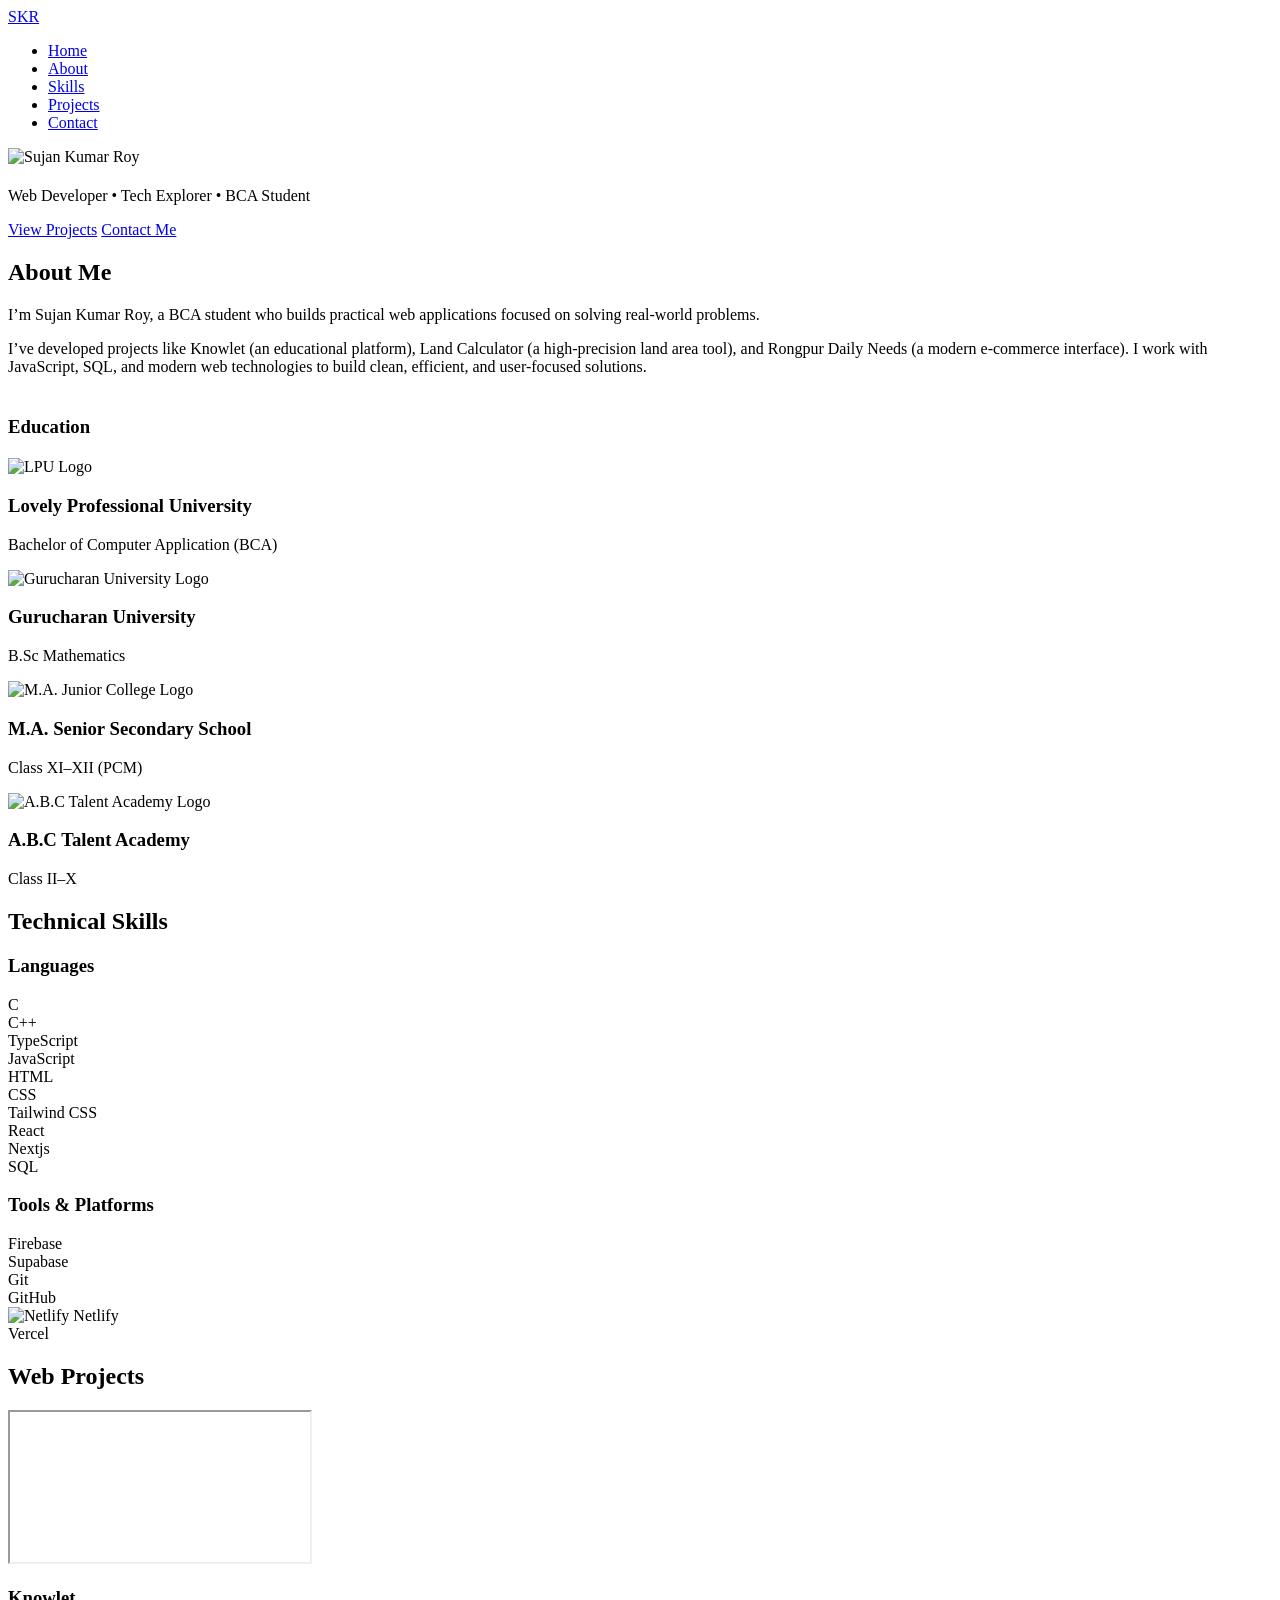
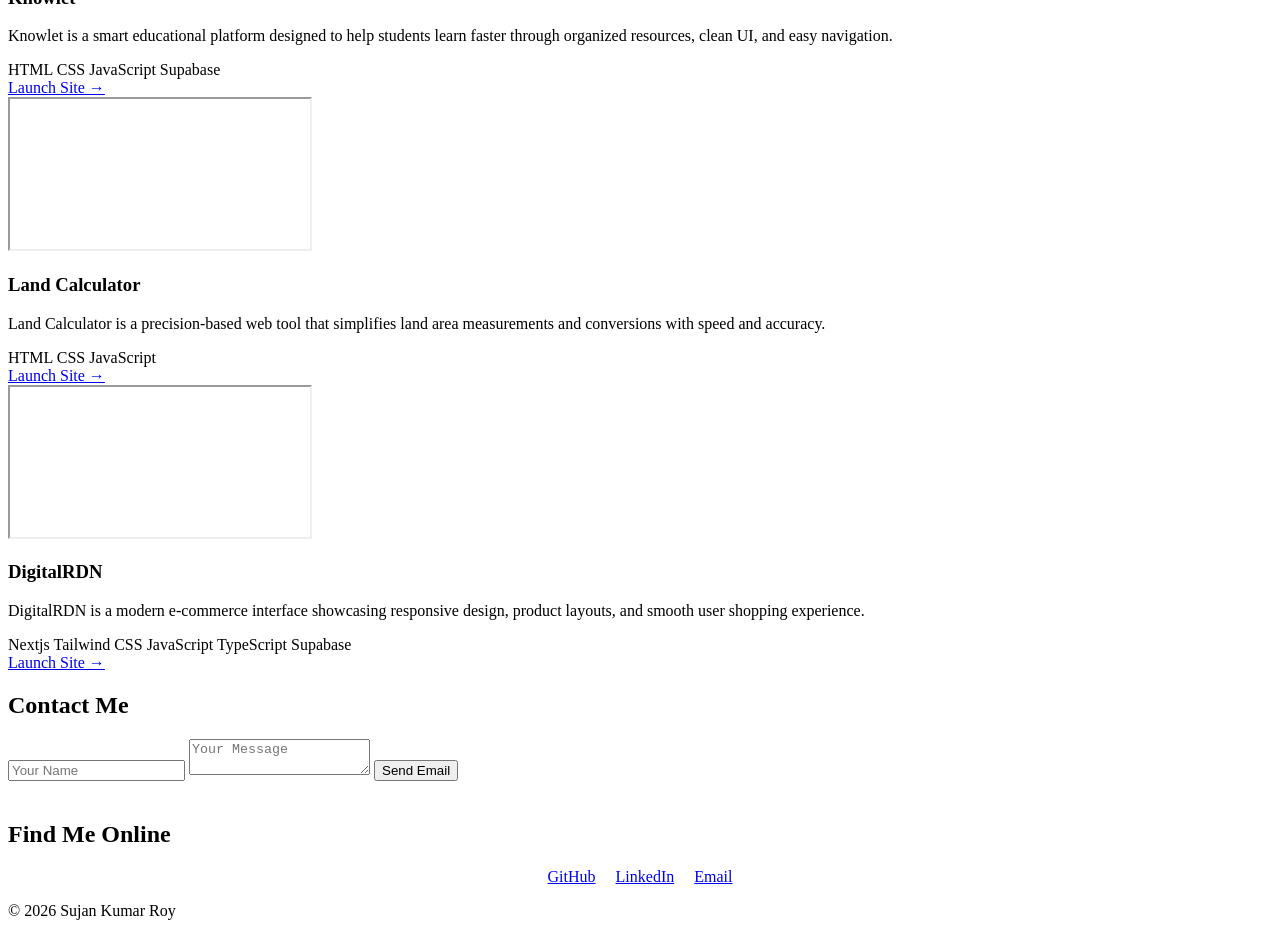
==== index.html @ e5e5a985 "update DigitalRDN deployment and tech stack" ====
<!DOCTYPE html>
<html lang="en">
<head>
    <meta charset="UTF-8">
    <title>Sujan Kumar Roy | Portfolio</title>
    <meta name="description" content="Portfolio of Sujan Kumar Roy, BCA student and aspiring data scientist.">
    <meta name="viewport" content="width=device-width, initial-scale=1.0">
    <link rel="icon" href="favicon.ico">
    <link rel="canonical" href="https://sujanroy.in/">
    <link rel="stylesheet" href="https://cdn.jsdelivr.net/gh/devicons/devicon@latest/devicon.min.css">
    <link rel="stylesheet" href="style.css">
</head>
<body>
    <nav class="navbar">
        <a href="#home" class="logo">SKR</a>
        <ul>
            <li><a href="#home" class="active">Home</a></li>
            <li><a href="#about">About</a></li>
            <li><a href="#skills">Skills</a></li>
            <li><a href="#projects">Projects</a></li>
            <li><a href="#contact">Contact</a></li>
        </ul>
    </nav>

    <header id="home" class="fade-in">
        <img src="assets/images/sujan-roy-512x512.png" alt="Sujan Kumar Roy" loading="lazy">
        <h1><span id="typing-text"></span></h1>
        <p>Web Developer • Tech Explorer • BCA Student</p>
        <a href="#projects" class="btn">View Projects</a>
        <a href="#contact" class="btn">Contact Me</a>
    </header>

    <section id="about" class="section fade-in">
        <h2>About Me</h2>
        <p class="content-text">
            I’m Sujan Kumar Roy, a BCA student who builds practical web applications focused on solving real-world problems.
        </p>
        <p class="content-text">
            I’ve developed projects like Knowlet (an educational platform), Land Calculator (a high-precision land area tool), and Rongpur Daily Needs (a modern e-commerce interface). I work with JavaScript, SQL, and modern web technologies to build clean, efficient, and user-focused solutions.
        </p>

        <h3 style="margin-top: 40px; margin-bottom: 20px; color: var(--accent);">Education</h3>
        <div class="timeline">
            <div class="timeline-item">
                <img src="assets/images/lpu-logo.jpg" alt="LPU Logo" class="edu-logo" loading="lazy">
                <div class="edu-text">
                    <h3>Lovely Professional University</h3>
                    <p>Bachelor of Computer Application (BCA)</p>
                </div>
            </div>
            <div class="timeline-item">
                <img src="assets/images/gcu-logo.jpg" alt="Gurucharan University Logo" class="edu-logo" loading="lazy">
                <div class="edu-text">
                    <h3>Gurucharan University</h3>
                    <p>B.Sc Mathematics</p>
                </div>
            </div>
            <div class="timeline-item">
                <img src="assets/images/masss-logo.jpg" alt="M.A. Junior College Logo" class="edu-logo" loading="lazy">
                <div class="edu-text">
                    <h3>M.A. Senior Secondary School</h3>
                    <p>Class XI–XII (PCM)</p>
                </div>
            </div>
            <div class="timeline-item">
                <img src="assets/images/abcta-logo.jpg" alt="A.B.C Talent Academy Logo" class="edu-logo" loading="lazy">
                <div class="edu-text">
                    <h3>A.B.C Talent Academy</h3>
                    <p>Class II–X</p>
                </div>
            </div>
        </div>
    </section>

    <section id="skills" class="section fade-in">
        <h2>Technical Skills</h2>
    
        <!-- Languages -->
        <h3 class="skill-title">Languages</h3>
        <div class="skill-grid">

            <div class="skill-card">
                <i class="devicon-c-plain colored"></i>
                <span>C</span>
            </div>

            <div class="skill-card">
                <i class="devicon-cplusplus-plain colored"></i>
                <span>C++</span>
            </div>

            <div class="skill-card">
                <i class="devicon-typescript-plain colored"></i>
                <span>TypeScript</span>
            </div>

            <div class="skill-card">
                <i class="devicon-javascript-plain colored"></i>
                <span>JavaScript</span>
            </div>

            <div class="skill-card">
                <i class="devicon-html5-plain colored"></i>
                <span>HTML</span>
            </div>

            <div class="skill-card">
                <i class="devicon-css3-plain colored"></i>
                <span>CSS</span>
            </div>

            <div class="skill-card">
                <i class="devicon-tailwindcss-plain colored"></i>
                <span>Tailwind CSS</span>
            </div>

            <div class="skill-card">
                <i class="devicon-react-plain colored"></i>
                <span>React</span>
            </div>

            <div class="skill-card">
                <i class="devicon-nextjs-plain colored"></i>
                <span>Nextjs</span>
            </div>

            <div class="skill-card">
                <i class="devicon-mysql-plain colored"></i>
                <span>SQL</span>
            </div>
        </div>

        <!-- Tools & Platforms -->
        <h3 class="skill-title">Tools & Platforms</h3>
        <div class="skill-grid">

            <div class="skill-card">
                <i class="devicon-firebase-plain colored"></i>
                <span>Firebase</span>
            </div>

            <div class="skill-card">
                <i class="devicon-supabase-plain colored"></i>
                <span>Supabase</span>
            </div>

            <div class="skill-card">
                <i class="devicon-git-plain colored"></i>
                <span>Git</span>
            </div>

            <div class="skill-card">
                <i class="devicon-github-original colored"></i>
                <span>GitHub</span>
            </div>

            <!-- Fallback (no devicon available) -->
            <div class="skill-card">
                <img src="assets/icons/netlify.png" alt="Netlify">
                <span>Netlify</span>
            </div>

            <div class="skill-card">
                <i class="devicon-vercel-original colored"></i>
                <span>Vercel</span>
            </div>
        </div>
    </section>

    <section id="projects" class="section fade-in projects-container">
        <h2>Web Projects</h2>
        <div class="project-grid">
            <div class="browser-window">
                <div class="browser-header">
                    <span class="dot"></span><span class="dot"></span><span class="dot"></span>
                </div>
                <div class="preview-viewport">
                    <iframe src="https://knowlet.in/" tabindex="-1"></iframe>
                </div>
                <div class="project-meta">
                    <h3>Knowlet</h3>
                    <p>Knowlet is a smart educational platform designed to help students learn faster through organized resources, clean UI, and easy navigation.</p>
                    <div class="tech-stack">
                        <span><i class="devicon-html5-plain colored"></i> HTML</span>
                        <span><i class="devicon-css3-plain colored"></i> CSS</span>
                        <span><i class="devicon-javascript-plain colored"></i> JavaScript</span>
                        <span><i class="devicon-supabase-plain colored"></i> Supabase</span>
                    </div>
                    <a href="https://knowlet.in/" target="_blank" class="view-btn">Launch Site →</a>
                </div>
            </div>

            <div class="browser-window">
                <div class="browser-header">
                    <span class="dot"></span><span class="dot"></span><span class="dot"></span>
                </div>
                <div class="preview-viewport">
                    <iframe src="https://landcalculatorlite.netlify.app/" tabindex="-1"></iframe>
                </div>
                <div class="project-meta">
                    <h3>Land Calculator</h3>
                    <p>Land Calculator is a precision-based web tool that simplifies land area measurements and conversions with speed and accuracy.</p>
                    <div class="tech-stack">
                        <span><i class="devicon-html5-plain colored"></i> HTML</span>
                        <span><i class="devicon-css3-plain colored"></i> CSS</span>
                        <span><i class="devicon-javascript-plain colored"></i> JavaScript</span>
                    </div>
                    <a href="https://landcalculatorlite.netlify.app/" target="_blank" class="view-btn">Launch Site →</a>
                </div>
            </div>

            <div class="browser-window">
                <div class="browser-header">
                    <span class="dot"></span><span class="dot"></span><span class="dot"></span>
                </div>
                <div class="preview-viewport">
                    <iframe src="https://digitalrdn.vercel.app/" tabindex="-1"></iframe>
                </div>
                <div class="project-meta">
                    <h3>DigitalRDN</h3>
                    <p>DigitalRDN is a modern e-commerce interface showcasing responsive design, product layouts, and smooth user shopping experience.</p>
                    <div class="tech-stack">
                        <span><i class="devicon-nextjs-plain colored"></i> Nextjs</span>
                        <span><i class="devicon-tailwindcss-plain colored"></i> Tailwind CSS</span>
                        <span><i class="devicon-javascript-plain colored"></i> JavaScript</span>
                        <span><i class="devicon-typescript-plain colored"></i> TypeScript</span>
                        <span><i class="devicon-supabase-plain colored"></i> Supabase</span>
                    </div>
                    <a href="https://digitalrdn.vercel.app/" target="_blank" class="view-btn">Launch Site →</a>
                </div>
            </div>
        </div>
    </section>

    <section id="contact" class="section fade-in">
        <h2>Contact Me</h2>
        <form id="contact-form" style="margin-bottom: 40px;">
            <input type="text" id="name" placeholder="Your Name" required>
            <textarea id="message" placeholder="Your Message" required></textarea>
            <button type="submit">Send Email</button>
        </form>
    </section>
    
    <section id="contact" class="section fade-in">
        <h2>Find Me Online</h2>
        <div class="project-list" style="justify-content: center; display: flex; gap: 20px;">
            <a href="https://github.com/sujankumarroy" target="_blank" class="btn">GitHub</a>
            <a href="https://linkedin.com/in/SKR0411" target="_blank" class="btn">LinkedIn</a>
            <a href="mailto:sujanroy63836@gmail.com" class="btn">Email</a>
        </div>
    </section>

    <footer class="site-footer">
        <p>© 2026 Sujan Kumar Roy</p>
    </footer>

    <script src="script.js"></script>
</body>
</html>
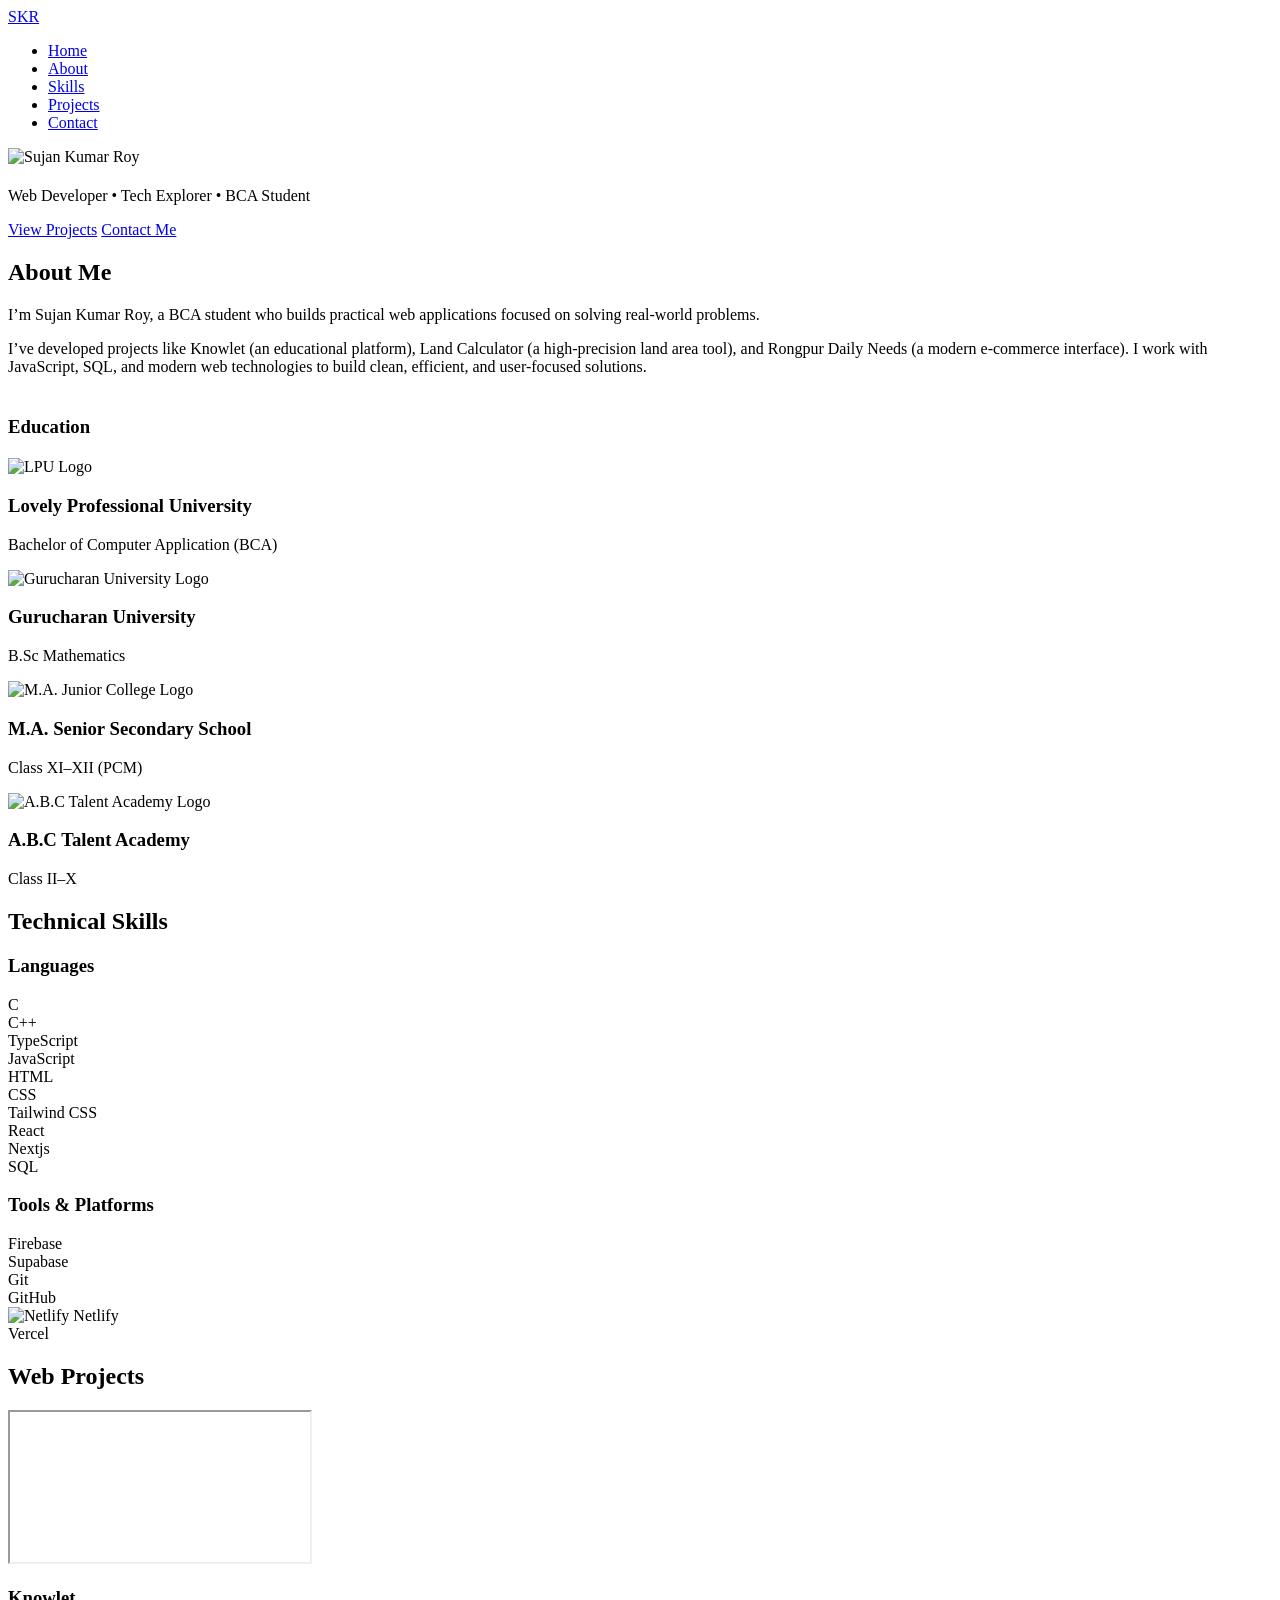
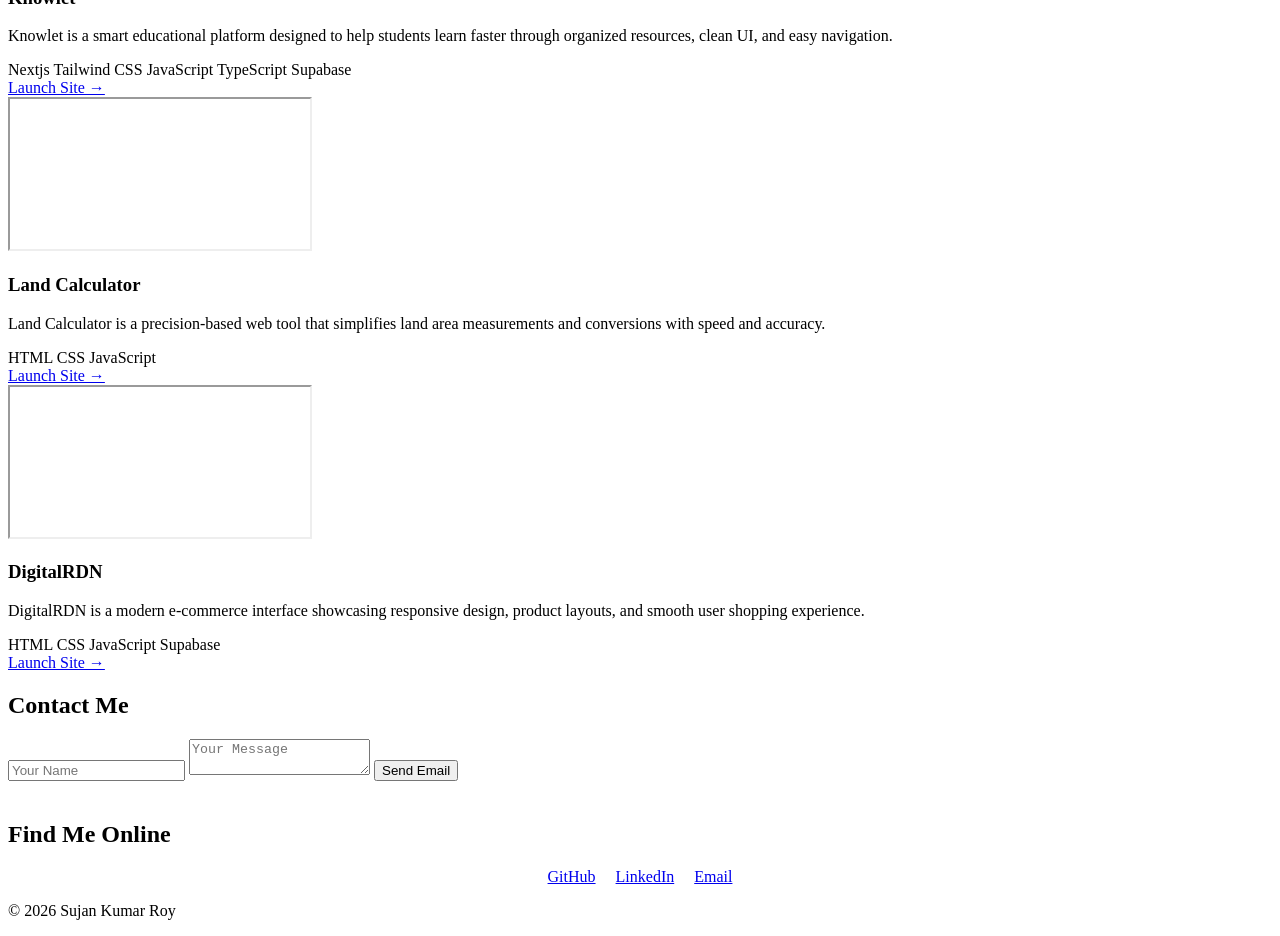
==== commit adc14e97: "refactor: update redirects and remove unused files" ====
--- a/index.html
+++ b/index.html
@@ -181,9 +181,10 @@
                     <h3>Knowlet</h3>
                     <p>Knowlet is a smart educational platform designed to help students learn faster through organized resources, clean UI, and easy navigation.</p>
                     <div class="tech-stack">
-                        <span><i class="devicon-html5-plain colored"></i> HTML</span>
-                        <span><i class="devicon-css3-plain colored"></i> CSS</span>
+                        <span><i class="devicon-nextjs-plain colored"></i> Nextjs</span>
+                        <span><i class="devicon-tailwindcss-plain colored"></i> Tailwind CSS</span>
                         <span><i class="devicon-javascript-plain colored"></i> JavaScript</span>
+                        <span><i class="devicon-typescript-plain colored"></i> TypeScript</span>
                         <span><i class="devicon-supabase-plain colored"></i> Supabase</span>
                     </div>
                     <a href="https://knowlet.in/" target="_blank" class="view-btn">Launch Site →</a>
@@ -214,19 +215,18 @@
                     <span class="dot"></span><span class="dot"></span><span class="dot"></span>
                 </div>
                 <div class="preview-viewport">
-                    <iframe src="https://digitalrdn.vercel.app/" tabindex="-1"></iframe>
+                    <iframe src="https://digitalrdn.netlify.app/" tabindex="-1"></iframe>
                 </div>
                 <div class="project-meta">
                     <h3>DigitalRDN</h3>
                     <p>DigitalRDN is a modern e-commerce interface showcasing responsive design, product layouts, and smooth user shopping experience.</p>
                     <div class="tech-stack">
-                        <span><i class="devicon-nextjs-plain colored"></i> Nextjs</span>
-                        <span><i class="devicon-tailwindcss-plain colored"></i> Tailwind CSS</span>
+                        <span><i class="devicon-html5-plain colored"></i> HTML</span>
+                        <span><i class="devicon-css3-plain colored"></i> CSS</span>
                         <span><i class="devicon-javascript-plain colored"></i> JavaScript</span>
-                        <span><i class="devicon-typescript-plain colored"></i> TypeScript</span>
                         <span><i class="devicon-supabase-plain colored"></i> Supabase</span>
                     </div>
-                    <a href="https://digitalrdn.vercel.app/" target="_blank" class="view-btn">Launch Site →</a>
+                    <a href="https://digitalrdn.netlify.app/" target="_blank" class="view-btn">Launch Site →</a>
                 </div>
             </div>
         </div>
@@ -244,9 +244,9 @@
     <section id="contact" class="section fade-in">
         <h2>Find Me Online</h2>
         <div class="project-list" style="justify-content: center; display: flex; gap: 20px;">
-            <a href="https://github.com/sujankumarroy" target="_blank" class="btn">GitHub</a>
-            <a href="https://linkedin.com/in/SKR0411" target="_blank" class="btn">LinkedIn</a>
-            <a href="mailto:sujanroy63836@gmail.com" class="btn">Email</a>
+            <a href="https://github.com/sujanroydev" target="_blank" class="btn">GitHub</a>
+            <a href="https://linkedin.com/in/sujanroydev" target="_blank" class="btn">LinkedIn</a>
+            <a href="mailto:sujanroydev@gmail.com" class="btn">Email</a>
         </div>
     </section>
 
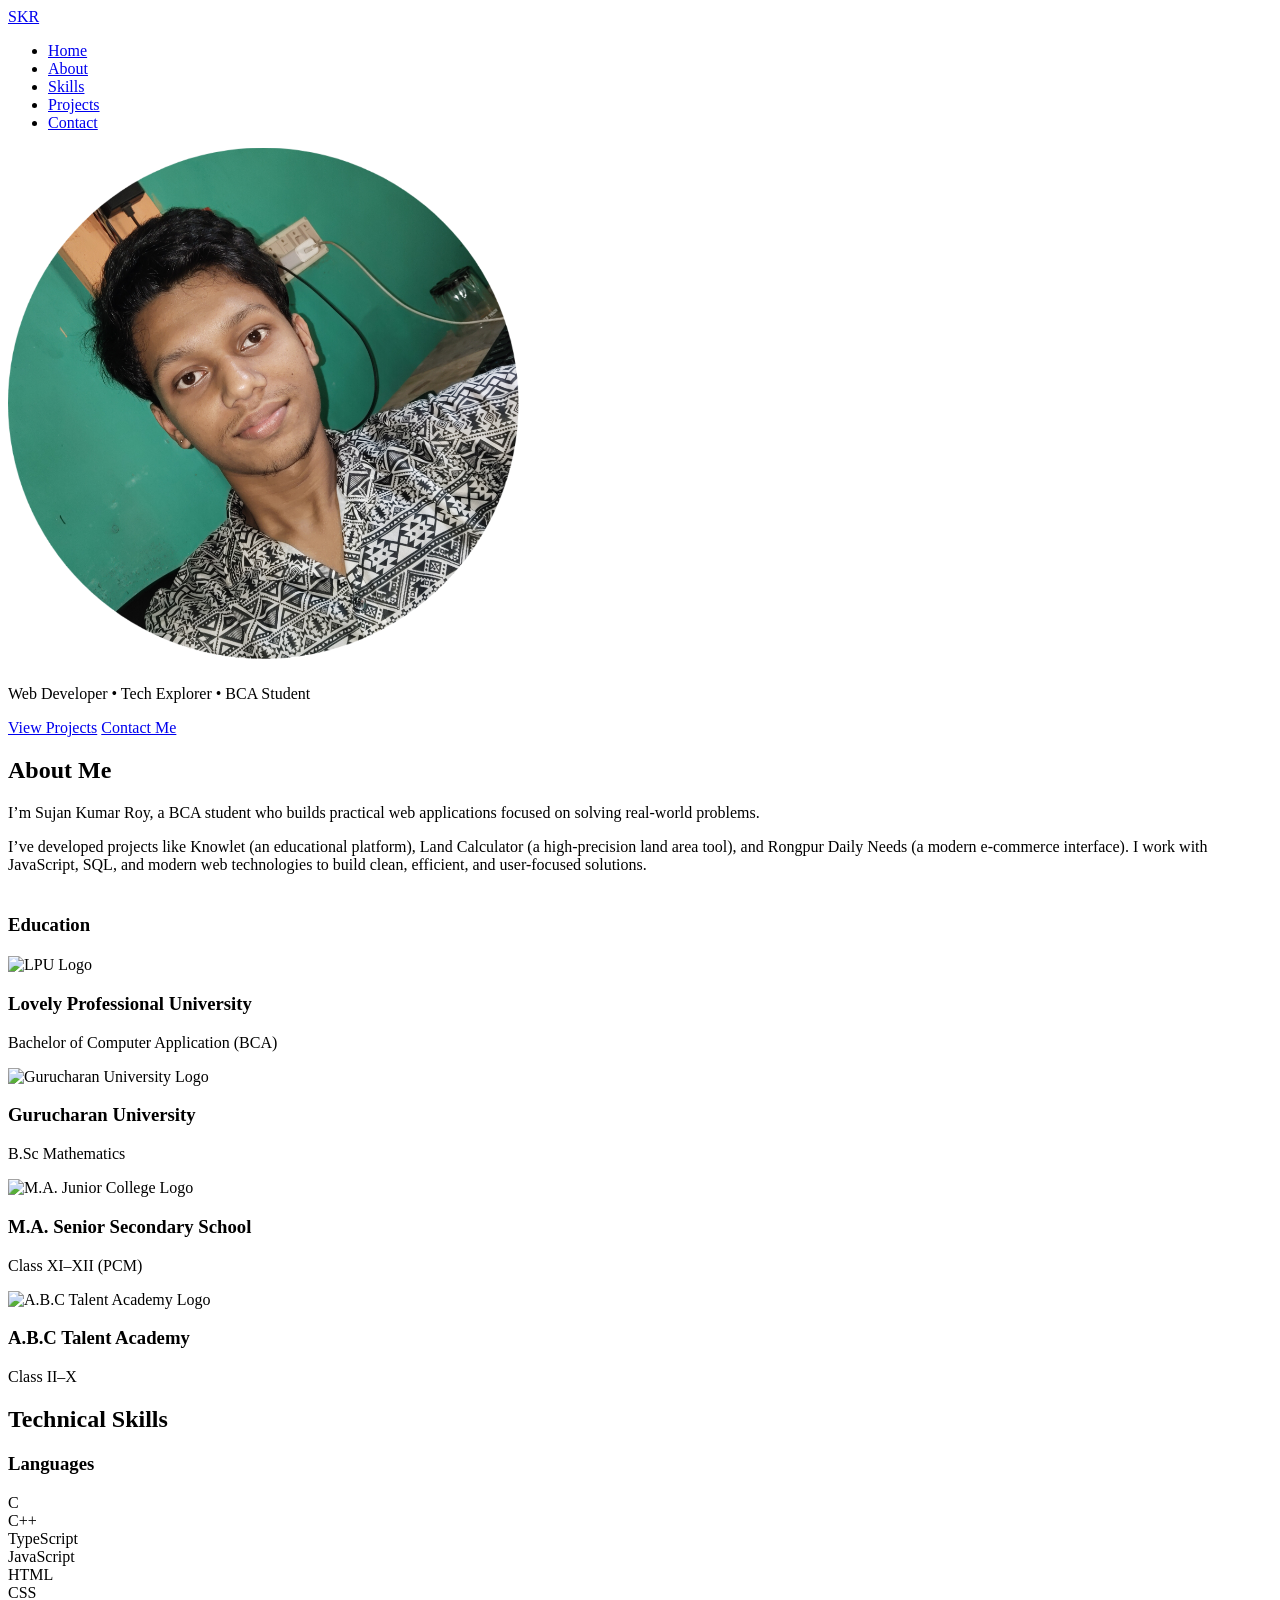
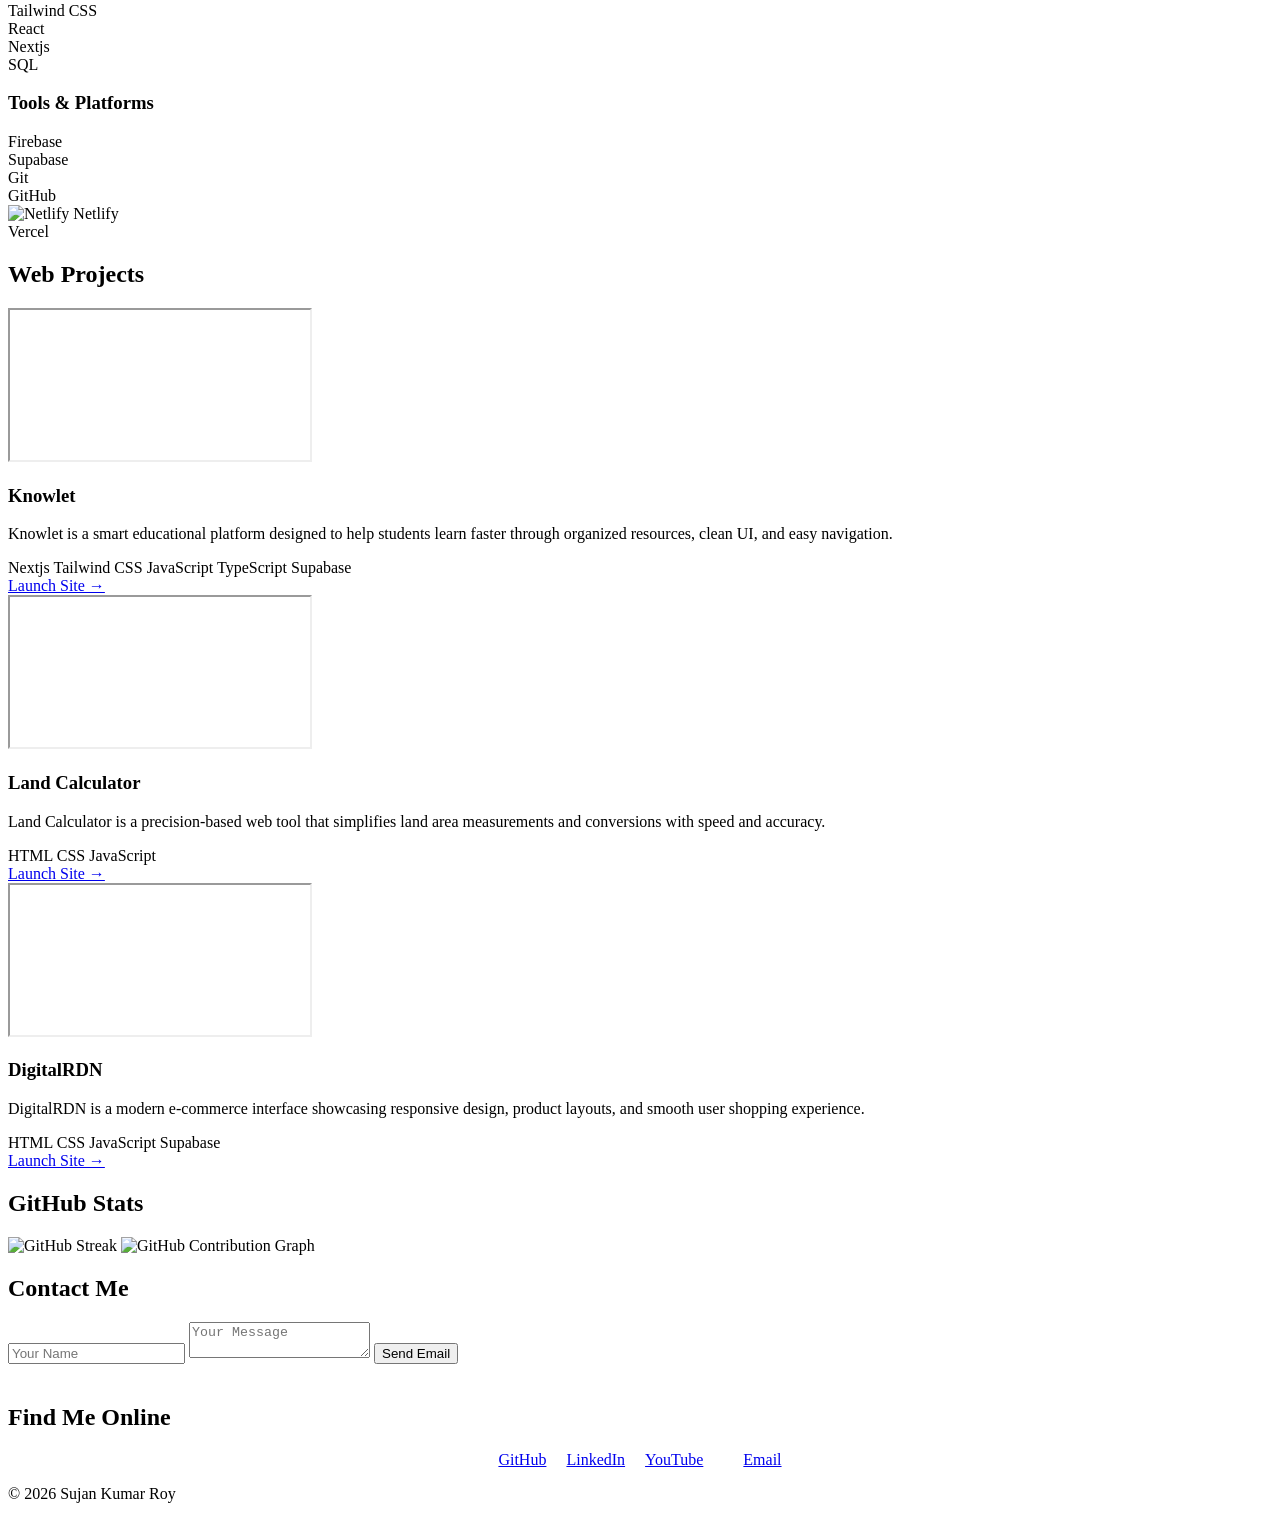
==== commit bee41169: "Add favicons and update index.html for improved branding" ====
--- a/index.html
+++ b/index.html
@@ -1,259 +1,377 @@
-<!DOCTYPE html>
+<!doctype html>
 <html lang="en">
-<head>
-    <meta charset="UTF-8">
+  <head>
+    <meta charset="UTF-8" />
     <title>Sujan Kumar Roy | Portfolio</title>
-    <meta name="description" content="Portfolio of Sujan Kumar Roy, BCA student and aspiring data scientist.">
-    <meta name="viewport" content="width=device-width, initial-scale=1.0">
-    <link rel="icon" href="favicon.ico">
-    <link rel="canonical" href="https://sujanroy.in/">
-    <link rel="stylesheet" href="https://cdn.jsdelivr.net/gh/devicons/devicon@latest/devicon.min.css">
-    <link rel="stylesheet" href="style.css">
-</head>
-<body>
+    <meta
+      name="description"
+      content="Portfolio of Sujan Kumar Roy, BCA student and aspiring data scientist."
+    />
+    <meta name="viewport" content="width=device-width, initial-scale=1.0" />
+
+    <link rel="icon" href="/favicon.ico" />
+
+    <link rel="icon" type="image/png" sizes="32x32" href="/favicon-32x32.png" />
+    <link rel="icon" type="image/png" sizes="16x16" href="/favicon-16x16.png" />
+    <link rel="apple-touch-icon" sizes="180x180" href="/apple-touch-icon.png" />
+
+    <link rel="canonical" href="https://sujanroy.in/" />
+    <link
+      rel="stylesheet"
+      href="https://cdn.jsdelivr.net/gh/devicons/devicon@latest/devicon.min.css"
+    />
+    <link rel="stylesheet" href="style.css" />
+  </head>
+  <body>
     <nav class="navbar">
-        <a href="#home" class="logo">SKR</a>
-        <ul>
-            <li><a href="#home" class="active">Home</a></li>
-            <li><a href="#about">About</a></li>
-            <li><a href="#skills">Skills</a></li>
-            <li><a href="#projects">Projects</a></li>
-            <li><a href="#contact">Contact</a></li>
-        </ul>
+      <a href="#home" class="logo">SKR</a>
+      <ul>
+        <li><a href="#home" class="active">Home</a></li>
+        <li><a href="#about">About</a></li>
+        <li><a href="#skills">Skills</a></li>
+        <li><a href="#projects">Projects</a></li>
+        <li><a href="#contact">Contact</a></li>
+      </ul>
     </nav>
 
     <header id="home" class="fade-in">
-        <img src="assets/images/sujan-roy-512x512.png" alt="Sujan Kumar Roy" loading="lazy">
-        <h1><span id="typing-text"></span></h1>
-        <p>Web Developer • Tech Explorer • BCA Student</p>
-        <a href="#projects" class="btn">View Projects</a>
-        <a href="#contact" class="btn">Contact Me</a>
+      <img src="sujan-roy-512x512.png" alt="Sujan Kumar Roy" loading="lazy" />
+      <h1><span id="typing-text"></span></h1>
+      <p>Web Developer • Tech Explorer • BCA Student</p>
+      <a href="#projects" class="btn">View Projects</a>
+      <a href="#contact" class="btn">Contact Me</a>
     </header>
 
     <section id="about" class="section fade-in">
-        <h2>About Me</h2>
-        <p class="content-text">
-            I’m Sujan Kumar Roy, a BCA student who builds practical web applications focused on solving real-world problems.
-        </p>
-        <p class="content-text">
-            I’ve developed projects like Knowlet (an educational platform), Land Calculator (a high-precision land area tool), and Rongpur Daily Needs (a modern e-commerce interface). I work with JavaScript, SQL, and modern web technologies to build clean, efficient, and user-focused solutions.
-        </p>
-
-        <h3 style="margin-top: 40px; margin-bottom: 20px; color: var(--accent);">Education</h3>
-        <div class="timeline">
-            <div class="timeline-item">
-                <img src="assets/images/lpu-logo.jpg" alt="LPU Logo" class="edu-logo" loading="lazy">
-                <div class="edu-text">
-                    <h3>Lovely Professional University</h3>
-                    <p>Bachelor of Computer Application (BCA)</p>
-                </div>
+      <h2>About Me</h2>
+      <p class="content-text">
+        I’m Sujan Kumar Roy, a BCA student who builds practical web applications
+        focused on solving real-world problems.
+      </p>
+      <p class="content-text">
+        I’ve developed projects like Knowlet (an educational platform), Land
+        Calculator (a high-precision land area tool), and Rongpur Daily Needs (a
+        modern e-commerce interface). I work with JavaScript, SQL, and modern
+        web technologies to build clean, efficient, and user-focused solutions.
+      </p>
+
+      <h3 style="margin-top: 40px; margin-bottom: 20px; color: var(--accent)">
+        Education
+      </h3>
+      <div class="timeline">
+        <div class="timeline-item">
+          <img
+            src="assets/images/lpu-logo.jpg"
+            alt="LPU Logo"
+            class="edu-logo"
+            loading="lazy"
+          />
+          <div class="edu-text">
+            <h3>Lovely Professional University</h3>
+            <p>Bachelor of Computer Application (BCA)</p>
+          </div>
+        </div>
+        <div class="timeline-item">
+          <img
+            src="assets/images/gcu-logo.jpg"
+            alt="Gurucharan University Logo"
+            class="edu-logo"
+            loading="lazy"
+          />
+          <div class="edu-text">
+            <h3>Gurucharan University</h3>
+            <p>B.Sc Mathematics</p>
+          </div>
+        </div>
+        <div class="timeline-item">
+          <img
+            src="assets/images/masss-logo.jpg"
+            alt="M.A. Junior College Logo"
+            class="edu-logo"
+            loading="lazy"
+          />
+          <div class="edu-text">
+            <h3>M.A. Senior Secondary School</h3>
+            <p>Class XI–XII (PCM)</p>
+          </div>
+        </div>
+        <div class="timeline-item">
+          <img
+            src="assets/images/abcta-logo.jpg"
+            alt="A.B.C Talent Academy Logo"
+            class="edu-logo"
+            loading="lazy"
+          />
+          <div class="edu-text">
+            <h3>A.B.C Talent Academy</h3>
+            <p>Class II–X</p>
+          </div>
+        </div>
+      </div>
+    </section>
+
+    <section id="skills" class="section fade-in">
+      <h2>Technical Skills</h2>
+
+      <!-- Languages -->
+      <h3 class="skill-title">Languages</h3>
+      <div class="skill-grid">
+        <div class="skill-card">
+          <i class="devicon-c-plain colored"></i>
+          <span>C</span>
+        </div>
+
+        <div class="skill-card">
+          <i class="devicon-cplusplus-plain colored"></i>
+          <span>C++</span>
+        </div>
+
+        <div class="skill-card">
+          <i class="devicon-typescript-plain colored"></i>
+          <span>TypeScript</span>
+        </div>
+
+        <div class="skill-card">
+          <i class="devicon-javascript-plain colored"></i>
+          <span>JavaScript</span>
+        </div>
+
+        <div class="skill-card">
+          <i class="devicon-html5-plain colored"></i>
+          <span>HTML</span>
+        </div>
+
+        <div class="skill-card">
+          <i class="devicon-css3-plain colored"></i>
+          <span>CSS</span>
+        </div>
+
+        <div class="skill-card">
+          <i class="devicon-tailwindcss-plain colored"></i>
+          <span>Tailwind CSS</span>
+        </div>
+
+        <div class="skill-card">
+          <i class="devicon-react-plain colored"></i>
+          <span>React</span>
+        </div>
+
+        <div class="skill-card">
+          <i class="devicon-nextjs-plain colored"></i>
+          <span>Nextjs</span>
+        </div>
+
+        <div class="skill-card">
+          <i class="devicon-mysql-plain colored"></i>
+          <span>SQL</span>
+        </div>
+      </div>
+
+      <!-- Tools & Platforms -->
+      <h3 class="skill-title">Tools & Platforms</h3>
+      <div class="skill-grid">
+        <div class="skill-card">
+          <i class="devicon-firebase-plain colored"></i>
+          <span>Firebase</span>
+        </div>
+
+        <div class="skill-card">
+          <i class="devicon-supabase-plain colored"></i>
+          <span>Supabase</span>
+        </div>
+
+        <div class="skill-card">
+          <i class="devicon-git-plain colored"></i>
+          <span>Git</span>
+        </div>
+
+        <div class="skill-card">
+          <i class="devicon-github-original colored"></i>
+          <span>GitHub</span>
+        </div>
+
+        <!-- Fallback (no devicon available) -->
+        <div class="skill-card">
+          <img src="assets/icons/netlify.png" alt="Netlify" />
+          <span>Netlify</span>
+        </div>
+
+        <div class="skill-card">
+          <i class="devicon-vercel-original colored"></i>
+          <span>Vercel</span>
+        </div>
+      </div>
+    </section>
+
+    <section id="projects" class="section fade-in projects-container">
+      <h2>Web Projects</h2>
+      <div class="project-grid">
+        <div class="browser-window">
+          <div class="browser-header">
+            <span class="dot"></span><span class="dot"></span
+            ><span class="dot"></span>
+          </div>
+          <div class="preview-viewport">
+            <iframe src="https://knowlet.in/" tabindex="-1"></iframe>
+          </div>
+          <div class="project-meta">
+            <h3>Knowlet</h3>
+            <p>
+              Knowlet is a smart educational platform designed to help students
+              learn faster through organized resources, clean UI, and easy
+              navigation.
+            </p>
+            <div class="tech-stack">
+              <span><i class="devicon-nextjs-plain colored"></i> Nextjs</span>
+              <span
+                ><i class="devicon-tailwindcss-plain colored"></i> Tailwind
+                CSS</span
+              >
+              <span
+                ><i class="devicon-javascript-plain colored"></i>
+                JavaScript</span
+              >
+              <span
+                ><i class="devicon-typescript-plain colored"></i>
+                TypeScript</span
+              >
+              <span
+                ><i class="devicon-supabase-plain colored"></i> Supabase</span
+              >
             </div>
-            <div class="timeline-item">
-                <img src="assets/images/gcu-logo.jpg" alt="Gurucharan University Logo" class="edu-logo" loading="lazy">
-                <div class="edu-text">
-                    <h3>Gurucharan University</h3>
-                    <p>B.Sc Mathematics</p>
-                </div>
+            <a href="https://knowlet.in/" target="_blank" class="view-btn"
+              >Launch Site →</a
+            >
+          </div>
+        </div>
+
+        <div class="browser-window">
+          <div class="browser-header">
+            <span class="dot"></span><span class="dot"></span
+            ><span class="dot"></span>
+          </div>
+          <div class="preview-viewport">
+            <iframe
+              src="https://landcalculatorlite.netlify.app/"
+              tabindex="-1"
+            ></iframe>
+          </div>
+          <div class="project-meta">
+            <h3>Land Calculator</h3>
+            <p>
+              Land Calculator is a precision-based web tool that simplifies land
+              area measurements and conversions with speed and accuracy.
+            </p>
+            <div class="tech-stack">
+              <span><i class="devicon-html5-plain colored"></i> HTML</span>
+              <span><i class="devicon-css3-plain colored"></i> CSS</span>
+              <span
+                ><i class="devicon-javascript-plain colored"></i>
+                JavaScript</span
+              >
             </div>
-            <div class="timeline-item">
-                <img src="assets/images/masss-logo.jpg" alt="M.A. Junior College Logo" class="edu-logo" loading="lazy">
-                <div class="edu-text">
-                    <h3>M.A. Senior Secondary School</h3>
-                    <p>Class XI–XII (PCM)</p>
-                </div>
+            <a
+              href="https://landcalculatorlite.netlify.app/"
+              target="_blank"
+              class="view-btn"
+              >Launch Site →</a
+            >
+          </div>
+        </div>
+
+        <div class="browser-window">
+          <div class="browser-header">
+            <span class="dot"></span><span class="dot"></span
+            ><span class="dot"></span>
+          </div>
+          <div class="preview-viewport">
+            <iframe
+              src="https://digitalrdn.netlify.app/"
+              tabindex="-1"
+            ></iframe>
+          </div>
+          <div class="project-meta">
+            <h3>DigitalRDN</h3>
+            <p>
+              DigitalRDN is a modern e-commerce interface showcasing responsive
+              design, product layouts, and smooth user shopping experience.
+            </p>
+            <div class="tech-stack">
+              <span><i class="devicon-html5-plain colored"></i> HTML</span>
+              <span><i class="devicon-css3-plain colored"></i> CSS</span>
+              <span
+                ><i class="devicon-javascript-plain colored"></i>
+                JavaScript</span
+              >
+              <span
+                ><i class="devicon-supabase-plain colored"></i> Supabase</span
+              >
             </div>
-            <div class="timeline-item">
-                <img src="assets/images/abcta-logo.jpg" alt="A.B.C Talent Academy Logo" class="edu-logo" loading="lazy">
-                <div class="edu-text">
-                    <h3>A.B.C Talent Academy</h3>
-                    <p>Class II–X</p>
-                </div>
-            </div>
-        </div>
-    </section>
-
-    <section id="skills" class="section fade-in">
-        <h2>Technical Skills</h2>
-    
-        <!-- Languages -->
-        <h3 class="skill-title">Languages</h3>
-        <div class="skill-grid">
-
-            <div class="skill-card">
-                <i class="devicon-c-plain colored"></i>
-                <span>C</span>
-            </div>
-
-            <div class="skill-card">
-                <i class="devicon-cplusplus-plain colored"></i>
-                <span>C++</span>
-            </div>
-
-            <div class="skill-card">
-                <i class="devicon-typescript-plain colored"></i>
-                <span>TypeScript</span>
-            </div>
-
-            <div class="skill-card">
-                <i class="devicon-javascript-plain colored"></i>
-                <span>JavaScript</span>
-            </div>
-
-            <div class="skill-card">
-                <i class="devicon-html5-plain colored"></i>
-                <span>HTML</span>
-            </div>
-
-            <div class="skill-card">
-                <i class="devicon-css3-plain colored"></i>
-                <span>CSS</span>
-            </div>
-
-            <div class="skill-card">
-                <i class="devicon-tailwindcss-plain colored"></i>
-                <span>Tailwind CSS</span>
-            </div>
-
-            <div class="skill-card">
-                <i class="devicon-react-plain colored"></i>
-                <span>React</span>
-            </div>
-
-            <div class="skill-card">
-                <i class="devicon-nextjs-plain colored"></i>
-                <span>Nextjs</span>
-            </div>
-
-            <div class="skill-card">
-                <i class="devicon-mysql-plain colored"></i>
-                <span>SQL</span>
-            </div>
-        </div>
-
-        <!-- Tools & Platforms -->
-        <h3 class="skill-title">Tools & Platforms</h3>
-        <div class="skill-grid">
-
-            <div class="skill-card">
-                <i class="devicon-firebase-plain colored"></i>
-                <span>Firebase</span>
-            </div>
-
-            <div class="skill-card">
-                <i class="devicon-supabase-plain colored"></i>
-                <span>Supabase</span>
-            </div>
-
-            <div class="skill-card">
-                <i class="devicon-git-plain colored"></i>
-                <span>Git</span>
-            </div>
-
-            <div class="skill-card">
-                <i class="devicon-github-original colored"></i>
-                <span>GitHub</span>
-            </div>
-
-            <!-- Fallback (no devicon available) -->
-            <div class="skill-card">
-                <img src="assets/icons/netlify.png" alt="Netlify">
-                <span>Netlify</span>
-            </div>
-
-            <div class="skill-card">
-                <i class="devicon-vercel-original colored"></i>
-                <span>Vercel</span>
-            </div>
-        </div>
-    </section>
-
-    <section id="projects" class="section fade-in projects-container">
-        <h2>Web Projects</h2>
-        <div class="project-grid">
-            <div class="browser-window">
-                <div class="browser-header">
-                    <span class="dot"></span><span class="dot"></span><span class="dot"></span>
-                </div>
-                <div class="preview-viewport">
-                    <iframe src="https://knowlet.in/" tabindex="-1"></iframe>
-                </div>
-                <div class="project-meta">
-                    <h3>Knowlet</h3>
-                    <p>Knowlet is a smart educational platform designed to help students learn faster through organized resources, clean UI, and easy navigation.</p>
-                    <div class="tech-stack">
-                        <span><i class="devicon-nextjs-plain colored"></i> Nextjs</span>
-                        <span><i class="devicon-tailwindcss-plain colored"></i> Tailwind CSS</span>
-                        <span><i class="devicon-javascript-plain colored"></i> JavaScript</span>
-                        <span><i class="devicon-typescript-plain colored"></i> TypeScript</span>
-                        <span><i class="devicon-supabase-plain colored"></i> Supabase</span>
-                    </div>
-                    <a href="https://knowlet.in/" target="_blank" class="view-btn">Launch Site →</a>
-                </div>
-            </div>
-
-            <div class="browser-window">
-                <div class="browser-header">
-                    <span class="dot"></span><span class="dot"></span><span class="dot"></span>
-                </div>
-                <div class="preview-viewport">
-                    <iframe src="https://landcalculatorlite.netlify.app/" tabindex="-1"></iframe>
-                </div>
-                <div class="project-meta">
-                    <h3>Land Calculator</h3>
-                    <p>Land Calculator is a precision-based web tool that simplifies land area measurements and conversions with speed and accuracy.</p>
-                    <div class="tech-stack">
-                        <span><i class="devicon-html5-plain colored"></i> HTML</span>
-                        <span><i class="devicon-css3-plain colored"></i> CSS</span>
-                        <span><i class="devicon-javascript-plain colored"></i> JavaScript</span>
-                    </div>
-                    <a href="https://landcalculatorlite.netlify.app/" target="_blank" class="view-btn">Launch Site →</a>
-                </div>
-            </div>
-
-            <div class="browser-window">
-                <div class="browser-header">
-                    <span class="dot"></span><span class="dot"></span><span class="dot"></span>
-                </div>
-                <div class="preview-viewport">
-                    <iframe src="https://digitalrdn.netlify.app/" tabindex="-1"></iframe>
-                </div>
-                <div class="project-meta">
-                    <h3>DigitalRDN</h3>
-                    <p>DigitalRDN is a modern e-commerce interface showcasing responsive design, product layouts, and smooth user shopping experience.</p>
-                    <div class="tech-stack">
-                        <span><i class="devicon-html5-plain colored"></i> HTML</span>
-                        <span><i class="devicon-css3-plain colored"></i> CSS</span>
-                        <span><i class="devicon-javascript-plain colored"></i> JavaScript</span>
-                        <span><i class="devicon-supabase-plain colored"></i> Supabase</span>
-                    </div>
-                    <a href="https://digitalrdn.netlify.app/" target="_blank" class="view-btn">Launch Site →</a>
-                </div>
-            </div>
-        </div>
+            <a
+              href="https://digitalrdn.netlify.app/"
+              target="_blank"
+              class="view-btn"
+              >Launch Site →</a
+            >
+          </div>
+        </div>
+      </div>
+    </section>
+
+    <section id="github" class="section fade-in">
+      <h2>GitHub Stats</h2>
+
+      <div class="github-stats">
+        <img
+          src="https://streak-stats.demolab.com/?user=sujanroydev&theme=tokyonight&hide_border=true&cache_seconds=1800"
+          alt="GitHub Streak"
+          loading="lazy"
+        />
+
+        <img
+          src="https://github-readme-activity-graph.vercel.app/graph?username=sujanroydev&theme=tokyo-night&hide_border=true"
+          alt="GitHub Contribution Graph"
+          loading="lazy"
+        />
+      </div>
     </section>
 
     <section id="contact" class="section fade-in">
-        <h2>Contact Me</h2>
-        <form id="contact-form" style="margin-bottom: 40px;">
-            <input type="text" id="name" placeholder="Your Name" required>
-            <textarea id="message" placeholder="Your Message" required></textarea>
-            <button type="submit">Send Email</button>
-        </form>
-    </section>
-    
+      <h2>Contact Me</h2>
+      <form id="contact-form" style="margin-bottom: 40px">
+        <input type="text" id="name" placeholder="Your Name" required />
+        <textarea id="message" placeholder="Your Message" required></textarea>
+        <button type="submit">Send Email</button>
+      </form>
+    </section>
+
     <section id="contact" class="section fade-in">
-        <h2>Find Me Online</h2>
-        <div class="project-list" style="justify-content: center; display: flex; gap: 20px;">
-            <a href="https://github.com/sujanroydev" target="_blank" class="btn">GitHub</a>
-            <a href="https://linkedin.com/in/sujanroydev" target="_blank" class="btn">LinkedIn</a>
-            <a href="mailto:sujanroydev@gmail.com" class="btn">Email</a>
-        </div>
+      <h2>Find Me Online</h2>
+      <div
+        class="project-list"
+        style="justify-content: center; display: flex; gap: 20px"
+      >
+        <a href="https://github.com/sujanroydev" target="_blank" class="btn"
+          >GitHub</a
+        >
+        <a
+          href="https://linkedin.com/in/sujanroydev"
+          target="_blank"
+          class="btn"
+          >LinkedIn</a
+        >
+        <a href="https://youtube.com/@buildfromcode" target="_blank" class="btn"
+          >YouTube</a
+        >
+        <br />
+        <a href="mailto:sujanroydev+portfolio@gmail.com" class="btn">Email</a>
+      </div>
     </section>
 
     <footer class="site-footer">
-        <p>© 2026 Sujan Kumar Roy</p>
+      <p>© 2026 Sujan Kumar Roy</p>
     </footer>
 
     <script src="script.js"></script>
-</body>
+  </body>
 </html>
